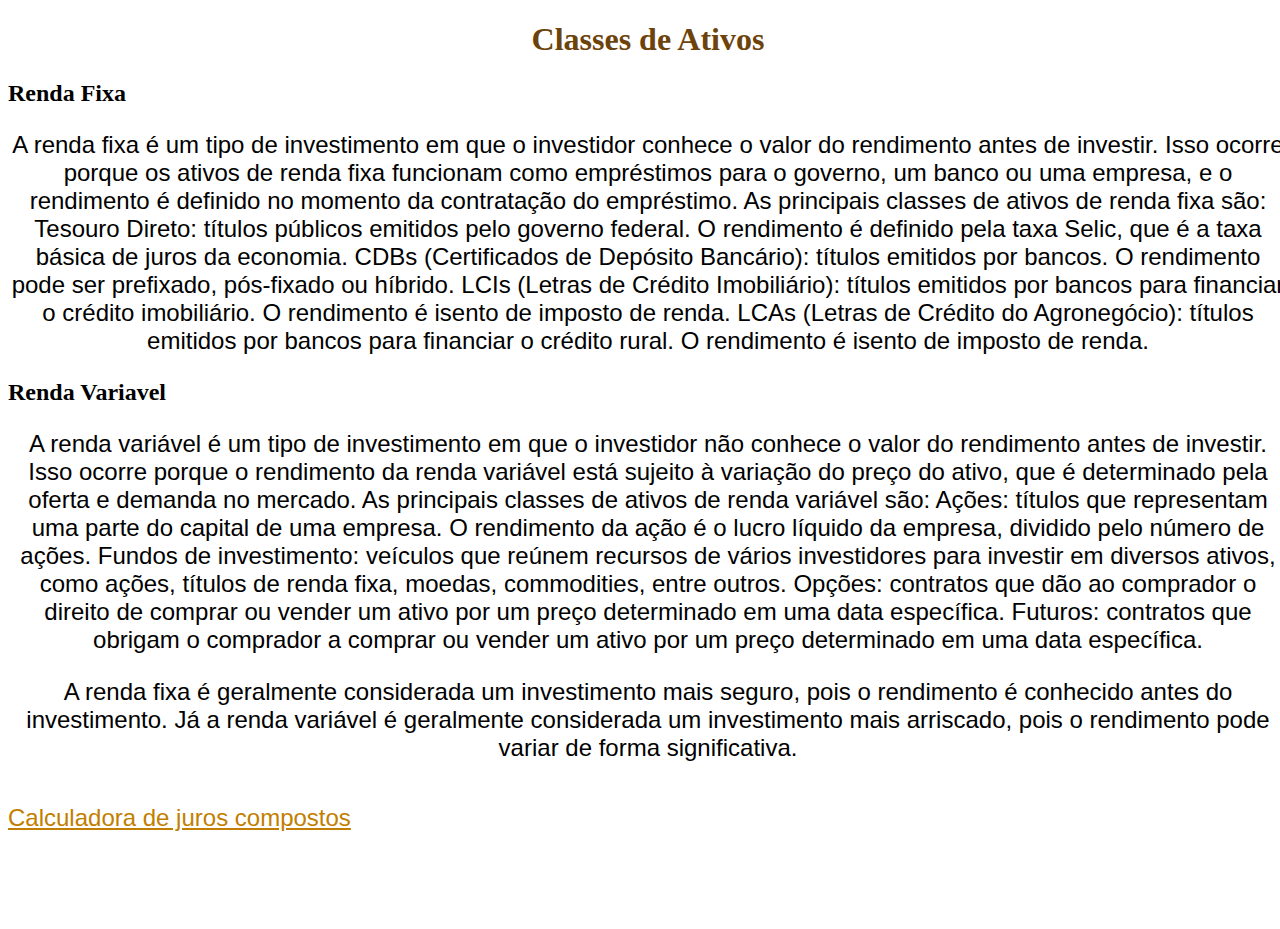
==== index.html @ 797e234e "iniciando" ====
<!DOCTYPE html>
<html>
    <head>
            <title>Primeira pagina</title>
            <meta charset="utf-8">
            <link href="style.css" rel="stylesheet">
    </head>


    <body class="paginasRestantes">

        <div id="">
             <h1 class="TituloInicio">Classes de Ativos</h1>

            <h2>Renda Fixa</h2>
            <p id="Paragrafo1" class="paragrafos">
                    
                    A renda fixa é um tipo de investimento em que o investidor conhece o valor do rendimento antes de investir. Isso ocorre porque os ativos de renda fixa funcionam como empréstimos para o governo, um banco ou uma empresa, e o rendimento é definido no momento da contratação do empréstimo.

                    As principais classes de ativos de renda fixa são:
                    
                        Tesouro Direto: títulos públicos emitidos pelo governo federal. O rendimento é definido pela taxa Selic, que é a taxa básica de juros da economia.
                        CDBs (Certificados de Depósito Bancário): títulos emitidos por bancos. O rendimento pode ser prefixado, pós-fixado ou híbrido.
                        LCIs (Letras de Crédito Imobiliário): títulos emitidos por bancos para financiar o crédito imobiliário. O rendimento é isento de imposto de renda.
                        LCAs (Letras de Crédito do Agronegócio): títulos emitidos por bancos para financiar o crédito rural. O rendimento é isento de imposto de renda.
                    
            </p>

            <h2>Renda Variavel</h2>
            <p id="Paragrafo2" class="paragrafos">A renda variável é um tipo de investimento em que o investidor não conhece o valor do rendimento antes de investir. Isso ocorre porque o rendimento da renda variável está sujeito à variação do preço do ativo, que é determinado pela oferta e demanda no mercado.

As principais classes de ativos de renda variável são:

    Ações: títulos que representam uma parte do capital de uma empresa. O rendimento da ação é o lucro líquido da empresa, dividido pelo número de ações.
    Fundos de investimento: veículos que reúnem recursos de vários investidores para investir em diversos ativos, como ações, títulos de renda fixa, moedas, commodities, entre outros.
    Opções: contratos que dão ao comprador o direito de comprar ou vender um ativo por um preço determinado em uma data específica.
    Futuros: contratos que obrigam o comprador a comprar ou vender um ativo por um preço determinado em uma data específica.

            </p>
            
            <p id="Paragrafo3" class="paragrafos">A renda fixa é geralmente considerada um investimento mais seguro, pois o rendimento é conhecido antes do investimento. Já a renda variável é geralmente considerada um investimento mais arriscado, pois o rendimento pode variar de forma significativa.
            </p>
        </div>
       
        <br>
        <a id="hiperlink" href="calculadoraDeRendimentos.html">Calculadora de juros compostos</a>
    </body>

</html>
---- style.css ----
.TituloInicio{
        text-align: center;
        color: rgb(109, 67, 12);
        
    
}

th{
    background-color: rgb(253, 213, 152);
       
}

tr{
    background-color: antiquewhite;
    width:fit-content;

}


.tabela-completa{
    
    align-items:center;
    background-color: rgba(0, 0, 0, 0.644);
    height:fit-content;
    width: fit-content;
    border-width: 2px;
    border-style: solid
    
}

#paginaInicial{
    background:url(https://uploads-ssl.webflow.com/637f1f4b4caf3815880f40db/63c08ec2ea2d8a6993ad041b_Bull%20Market%20v%20Bear%20Market%20blog%20image-p-1080.png) center/ cover no-repeat;
    position: relative;
    height: 100vh;
    width: 100vw;
}

.paragrafos{
    color: rgb(0, 0, 0);
    text-align: center;
    font-size:x-large;
    font-family: Arial, Helvetica, sans-serif;

}

#hiperlink{
         color: rgb(194, 126, 0);
        text-align: center;
        font-family: Arial, Helvetica, sans-serif;
        font-size: x-large;

}

.paginasRestantes{
    background: url(https://c0.wallpaperflare.com/path/225/48/918/bull-bear-bank-banking-7e3e6e8c1528c788da92533d7eee5d57.jpg) center/ cover no-repeat;
    position: relative;
    height: 100vh;
    width: 100vw;
}

.TituloRestantes{
        text-align: center;
        color: black;

}
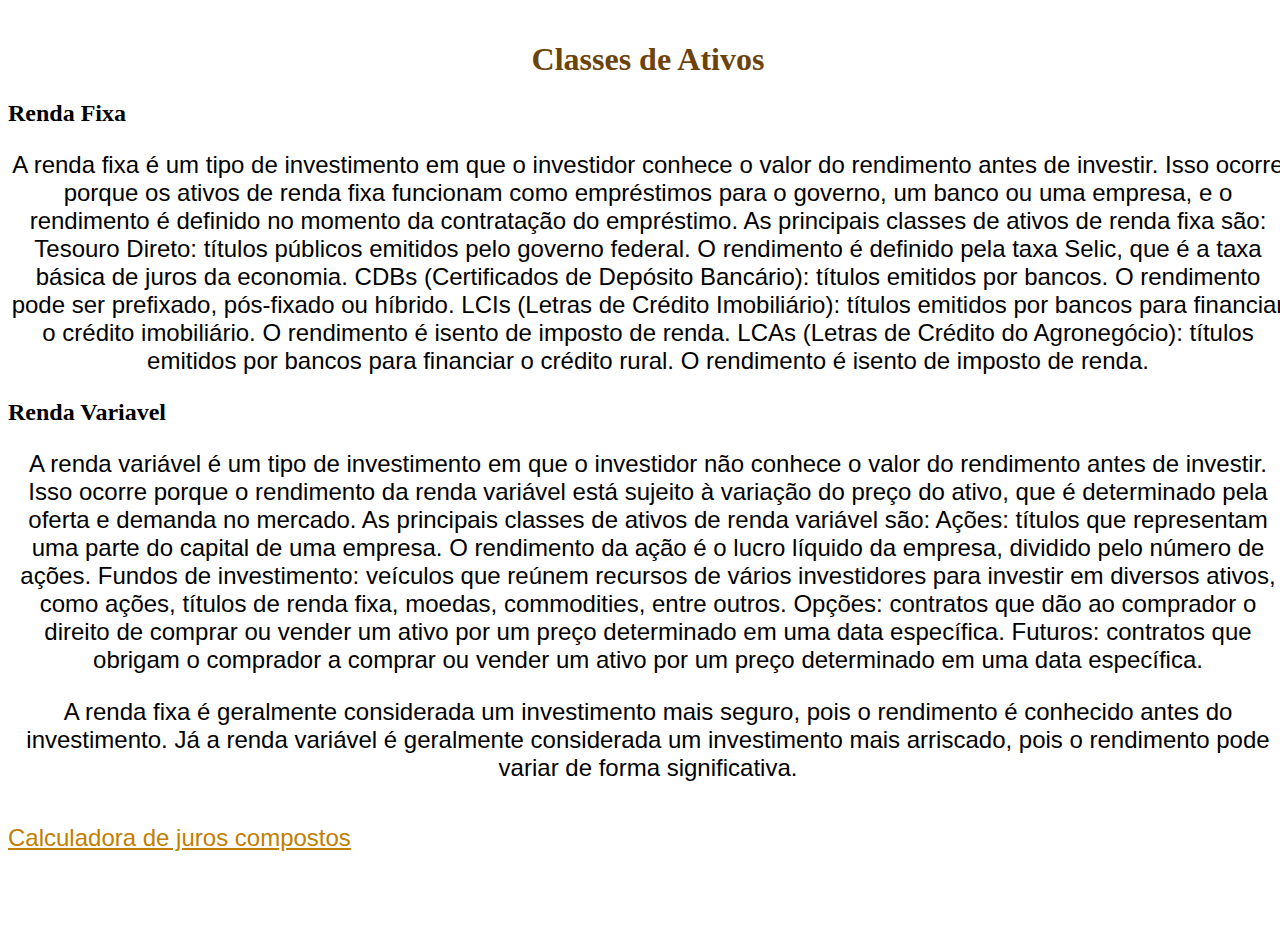
==== commit bb129485: "refinando alguns elementos da pagina" ====
--- a/index.html
+++ b/index.html
@@ -1,8 +1,9 @@
 <!DOCTYPE html>
 <html>
     <head>
-            <title>Primeira pagina</title>
+            <title>Classes de Ativos</title>
             <meta charset="utf-8">
+            <link rel="profit" href="/home/galdino/gitProjects/Site-calculadora-de-juros/images/profit.png" type="image/">
             <link href="style.css" rel="stylesheet">
     </head>
 
--- a/style.css
+++ b/style.css
@@ -24,15 +24,19 @@
     height:fit-content;
     width: fit-content;
     border-width: 2px;
-    border-style: solid
+    border-style: solid;
+    margin-top: 10px;
+    
     
 }
 
 #paginaInicial{
     background:url(https://uploads-ssl.webflow.com/637f1f4b4caf3815880f40db/63c08ec2ea2d8a6993ad041b_Bull%20Market%20v%20Bear%20Market%20blog%20image-p-1080.png) center/ cover no-repeat;
     position: relative;
+    overflow: hidden;
     height: 100vh;
     width: 100vw;
+
 }
 
 .paragrafos{
@@ -54,12 +58,31 @@
 .paginasRestantes{
     background: url(https://c0.wallpaperflare.com/path/225/48/918/bull-bear-bank-banking-7e3e6e8c1528c788da92533d7eee5d57.jpg) center/ cover no-repeat;
     position: relative;
+    top: 20px;
     height: 100vh;
     width: 100vw;
+    
 }
 
 .TituloRestantes{
         text-align: center;
         color: black;
 
+}
+
+.calculadora{
+    background-color: rgb(230, 200, 120);
+    align-items:center;
+    height: 300px;;
+    width: 600px;
+    border-width: 2px;
+    border-style: solid;
+    margin-top: 10px;
+}
+
+.corpo{
+    display: flex;
+    justify-content: center;
+
+    padding: 5vmin
 }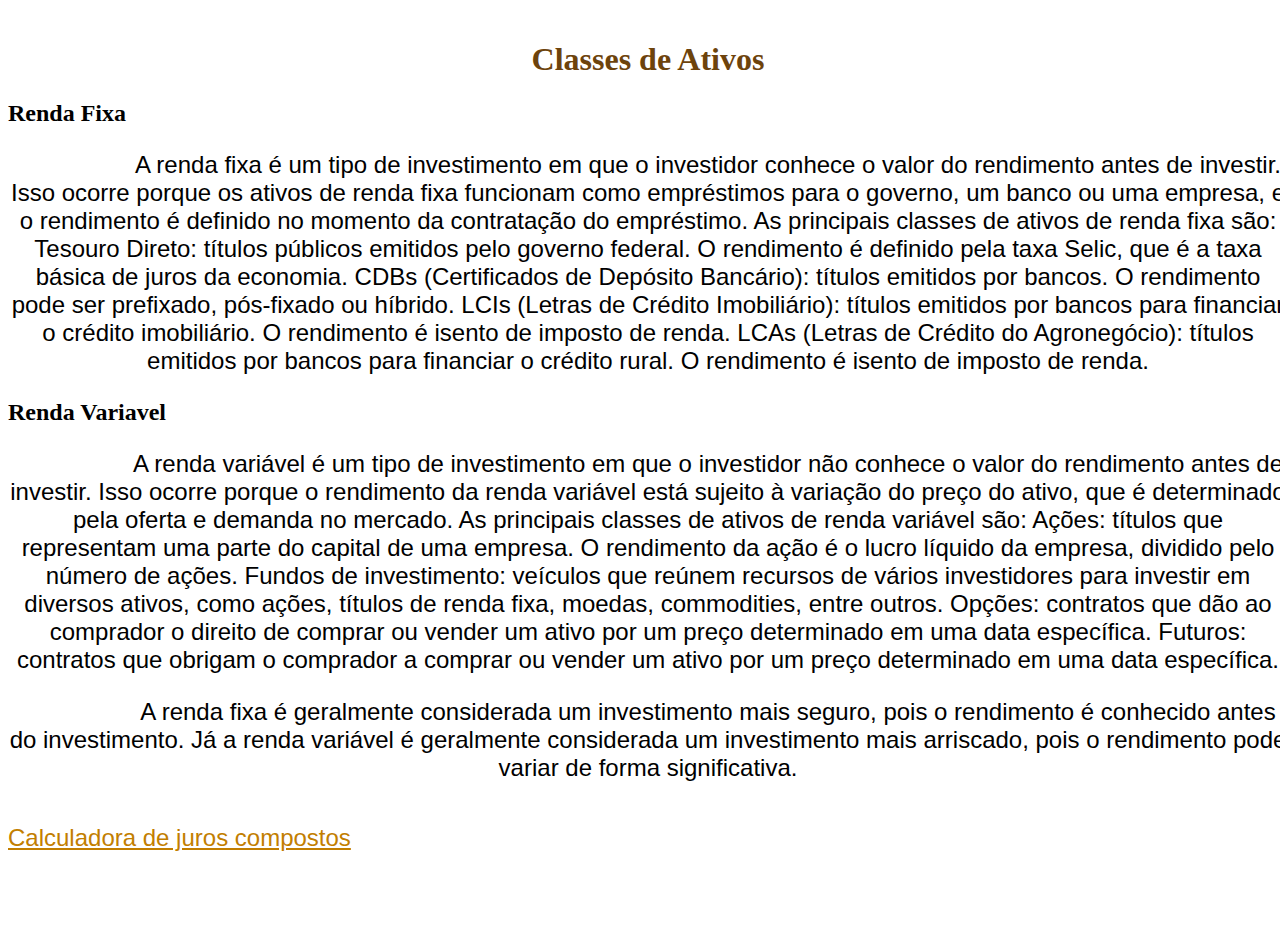
==== commit e7723a85: "Aprendendo a criar rows and collumns dinamicamente" ====
--- a/index.html
+++ b/index.html
@@ -9,6 +9,7 @@
 
 
     <body class="paginasRestantes">
+            <script src="script.js"></script>
 
         <div id="">
              <h1 class="TituloInicio">Classes de Ativos</h1>
--- a/style.css
+++ b/style.css
@@ -7,6 +7,7 @@
 
 th{
     background-color: rgb(253, 213, 152);
+    
        
 }
 
@@ -17,10 +18,10 @@
 }
 
 
-.tabela-completa{
+#tabelaCompleta{
     
     align-items:center;
-    background-color: rgba(0, 0, 0, 0.644);
+    background-color: rgba(216, 3, 3, 0.644);
     height:fit-content;
     width: fit-content;
     border-width: 2px;
@@ -37,6 +38,7 @@
     height: 100vh;
     width: 100vw;
 
+
 }
 
 .paragrafos{
@@ -44,6 +46,7 @@
     text-align: center;
     font-size:x-large;
     font-family: Arial, Helvetica, sans-serif;
+    text-indent: 5em;
 
 }
 
@@ -70,7 +73,7 @@
 
 }
 
-.calculadora{
+.tabelacalculadora{
     background-color: rgb(230, 200, 120);
     align-items:center;
     height: 300px;;
